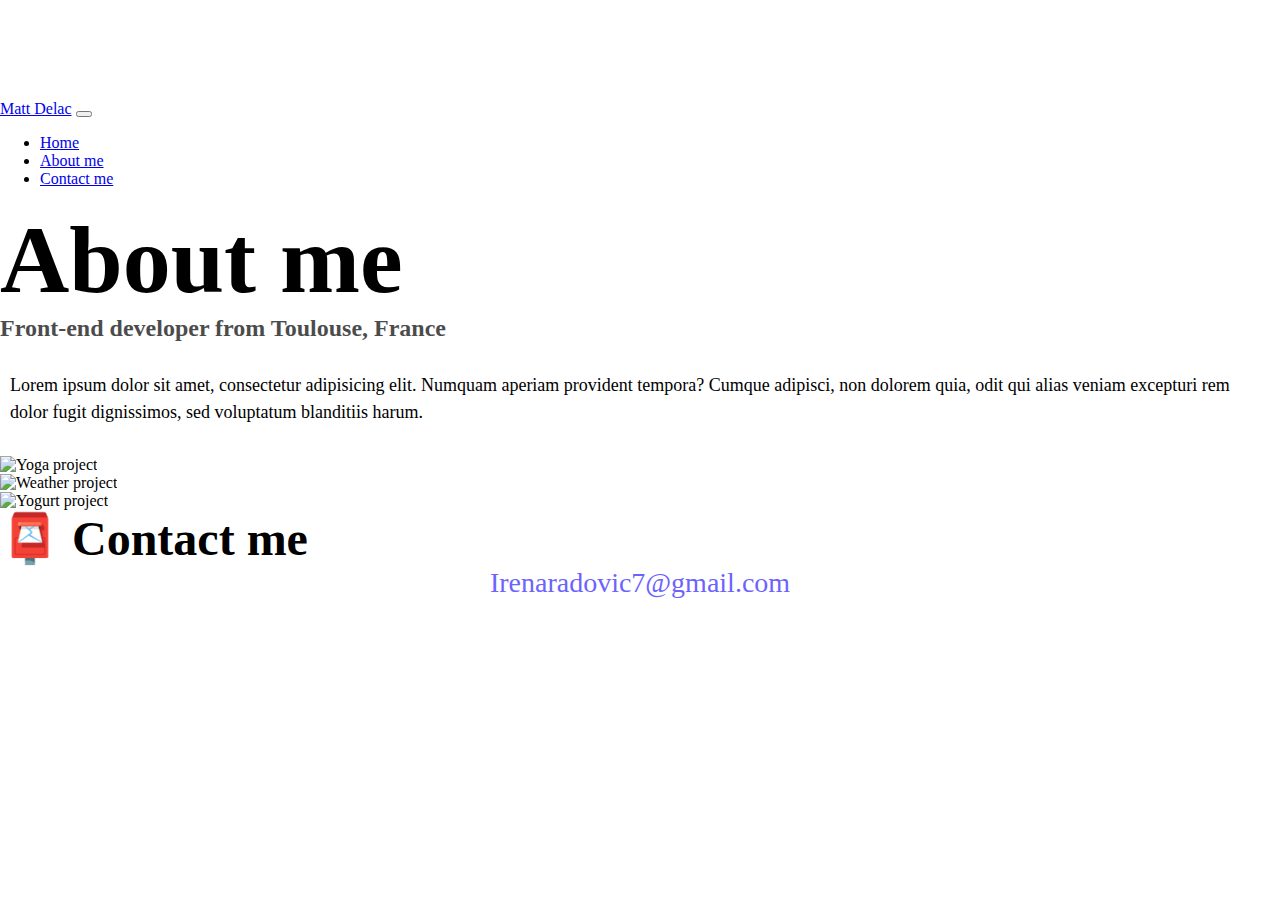
==== about.html @ 53621078 "work for mobile page" ====
<!DOCTYPE html>
<html lang="en">
  <head>
    <meta charset="UTF-8" />
    <meta http-equiv="X-UA-Compatible" content="IE=edge" />
    <meta name="viewport" content="width=device-width, initial-scale=1.0" />
    <link
      href="https://cdn.jsdelivr.net/npm/bootstrap@5.0.0-beta2/dist/css/bootstrap.min.css"
      rel="stylesheet"
      integrity="sha384-BmbxuPwQa2lc/FVzBcNJ7UAyJxM6wuqIj61tLrc4wSX0szH/Ev+nYRRuWlolflfl"
      crossorigin="anonymous"
    />
    <script
      src="https://cdn.jsdelivr.net/npm/bootstrap@5.0.0-beta2/dist/js/bootstrap.bundle.min.js"
      integrity="sha384-b5kHyXgcpbZJO/tY9Ul7kGkf1S0CWuKcCD38l8YkeH8z8QjE0GmW1gYU5S9FOnJ0"
      crossorigin="anonymous"
    ></script>
    <link rel="stylesheet" href="/style.css" />
    <title>About me-Irena RADOVIČ</title>
    <meta
      name="description"
      content="About Irena RADOVIČ, a front-end developer based in Europe"
    />
  </head>
  <body>
    <nav class="navbar navbar-expand-lg navbar-light bg-light fixed-top">
      <div class="container">
        <a class="navbar-brand" href="/" title="Homepage">Matt Delac</a>
        <button
          class="navbar-toggler"
          type="button"
          data-bs-toggle="collapse"
          data-bs-target="#navbarNav"
          aria-controls="navbarNav"
          aria-expanded="false"
          aria-label="Toggle navigation"
        >
          <span class="navbar-toggler-icon"></span>
        </button>
        <div class="collapse navbar-collapse" id="navbarNav">
          <ul class="navbar-nav">
            <li class="nav-item">
              <a class="nav-link" aria-current="page" href="/" tilte="Homepage"
                >Home</a
              >
            </li>
            <li class="nav-item">
              <a
                class="nav-link active"
                href="/about.html"
                title="About Irena RADOVIČ"
                >About me</a
              >
            </li>
            <li class="nav-item">
              <a
                class="nav-link"
                href="/about.html#contact"
                title="Contact Matt Delac"
                >Contact me</a
              >
            </li>
          </ul>
        </div>
      </div>
    </nav>
    <h1 class="text-center">About me</h1>
    <h3 class="text-center">Front-end developer from Toulouse, France</h3>
    <div class="about-paragraphs text-center">
      <p>
        Lorem ipsum dolor sit amet, consectetur adipisicing elit. Numquam
        aperiam provident tempora? Cumque adipisci, non dolorem quia, odit qui
        alias veniam excepturi rem dolor fugit dignissimos, sed voluptatum
        blanditiis harum.
      </p>
    </div>
    <div class="container">
      <div class="row">
        <div class="col-sm-4">
          <img
            src="/images/yoga.png"
            class="img-fluid p-2 mb-4 shadow rounded"
            alt="Yoga project"
          />
        </div>
        <div class="col-sm-4">
          <img
            src="/images/weather.png"
            class="img-fluid p-2 mb-4 shadow rounded"
            alt="Weather project"
          />
        </div>
        <div class="col-sm-4">
          <img
            src="/images/yogurt.png"
            class="img-fluid p-2 mb-4 shadow rounded"
            alt="Yogurt project"
          />
        </div>
      </div>
    </div>
    <div id="contact" class="mt-5">
      <h2 class="text-center">📮 Contact me</h2>
      <a href="Irenaradovic7@gmail.com" class="email-link">
        Irenaradovic7@gmail.com
      </a>
    </div>
  </body>
</html>
---- style.css ----
:root {
  --primary-color: #6c63ff;
  --secondary-color: #f5f2fe;
  --box-shadow: 0 5px 10px rgba(0, 0, 0, 0.3);
}

body {
  margin: 100px 0;
}

h1,
h2,
h3 {
  margin: 0;
}

h1 {
  font-size: 96px;
}

h2 {
  font-size: 48px;
}

h3 {
  font-size: 24px;
  opacity: 0.7;
}

p {
  font-size: 18px;
  line-height: 1.5;
}

.navigation-links {
  display: flex;
  margin-top: 40px;
  justify-content: center;
}

.navigation-links a {
  margin: 20px;
}

.primary-link {
  border-radius: 4px;
  padding: 20px 15px;
  text-decoration: none;
  text-transform: capitalize;
  background: var(--primary-color);
  box-shadow: var(--box-shadow);
  color: white;
}

.primary-link:hover {
  color: white;
}

.secondary-link {
  border-radius: 4px;
  padding: 20px 15px;
  text-decoration: none;
  text-transform: capitalize;
  color: var(--primary-color);
  border: 1px solid var(--primary-color);
}

.homepage-link {
  color: var(--primary-color);
  text-align: center;
  display: block;
}

.about-paragraphs {
  margin: 30px 0;
}

.about-paragraphs p {
  margin: 10px;
}

.email-link {
  display: flex;
  justify-content: center;
  color: var(--primary-color);
  font-size: 28px;
  text-decoration: none;
}

.email-link:hover {
  text-decoration: underline;
}

@media (max-width: 576px) {
  h1 {
    font-size: 48px;
    line-height: 1.5;
  }

  h2 {
    font-size: 32px;
    text-align: center;
  }

  p {
    text-align: center;
  }

  .project-link {
    display: block;
    text-align: center;
    margin: 0 20px;
  }
}
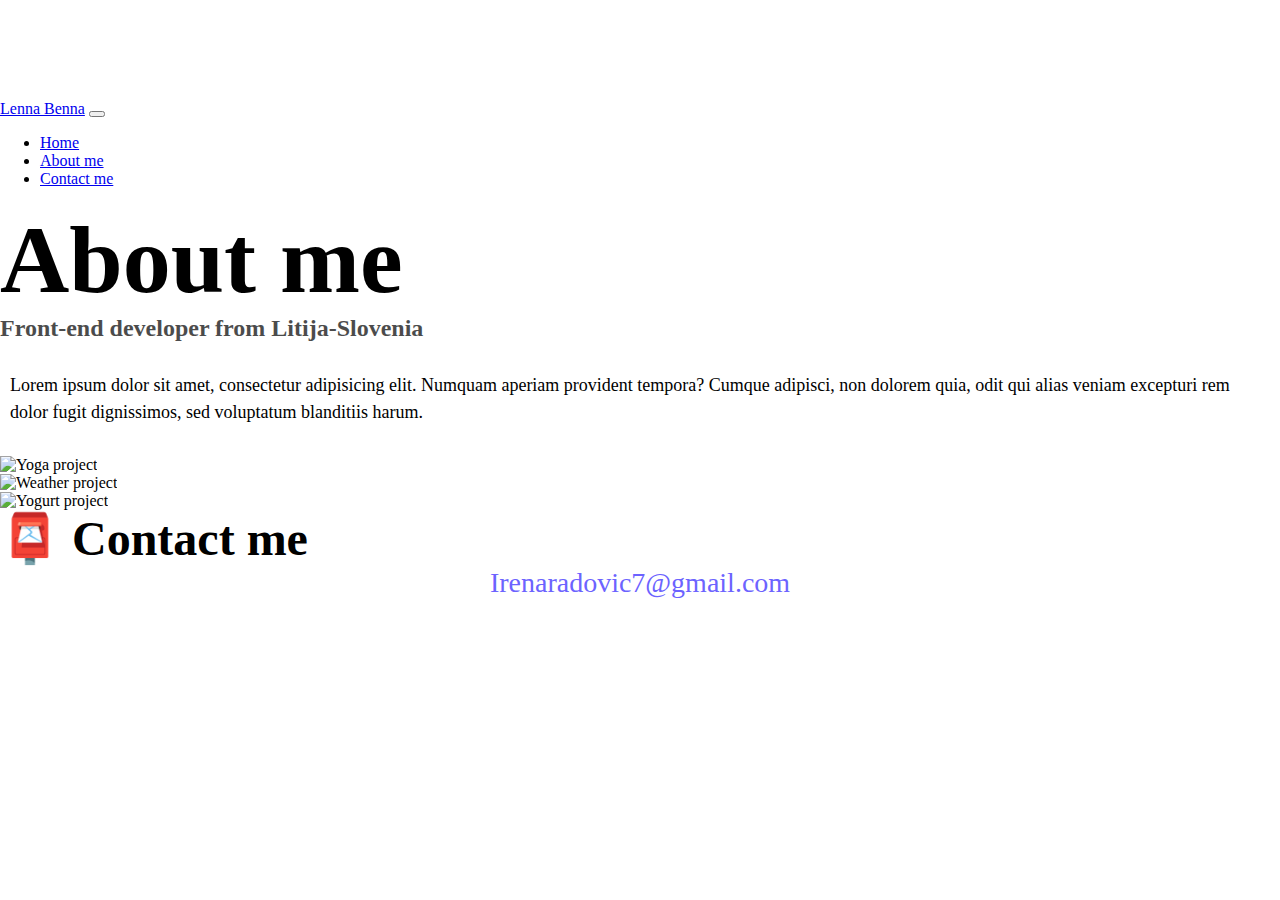
==== commit 060290c9: "work for the title element" ====
--- a/about.html
+++ b/about.html
@@ -25,7 +25,7 @@
   <body>
     <nav class="navbar navbar-expand-lg navbar-light bg-light fixed-top">
       <div class="container">
-        <a class="navbar-brand" href="/" title="Homepage">Matt Delac</a>
+        <a class="navbar-brand" href="/" title="Homepage">Lenna Benna</a>
         <button
           class="navbar-toggler"
           type="button"
@@ -56,7 +56,7 @@
               <a
                 class="nav-link"
                 href="/about.html#contact"
-                title="Contact Matt Delac"
+                title="Contact Irena RADOVIČ"
                 >Contact me</a
               >
             </li>
@@ -65,7 +65,7 @@
       </div>
     </nav>
     <h1 class="text-center">About me</h1>
-    <h3 class="text-center">Front-end developer from Toulouse, France</h3>
+    <h3 class="text-center">Front-end developer from <LItija-Slovenia>Litija-Slovenia</LItija-Slovenia></h3>
     <div class="about-paragraphs text-center">
       <p>
         Lorem ipsum dolor sit amet, consectetur adipisicing elit. Numquam
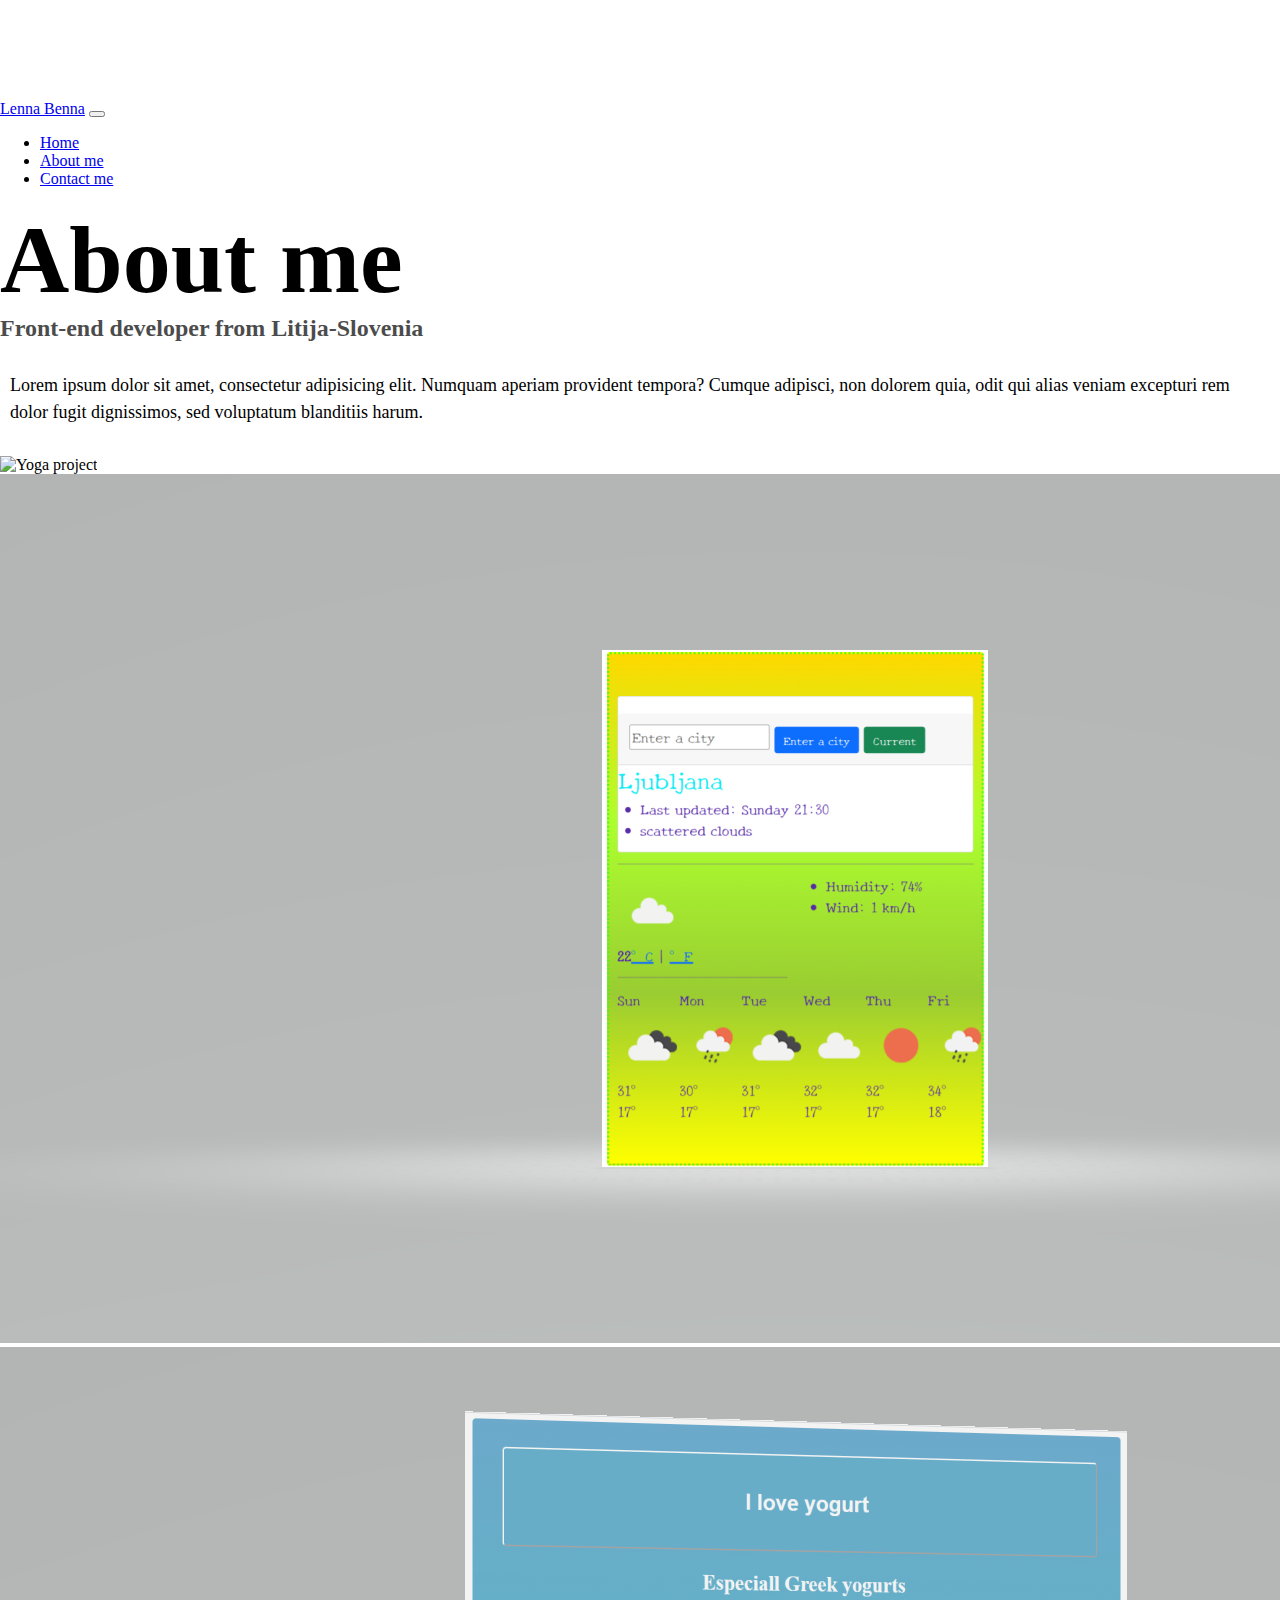
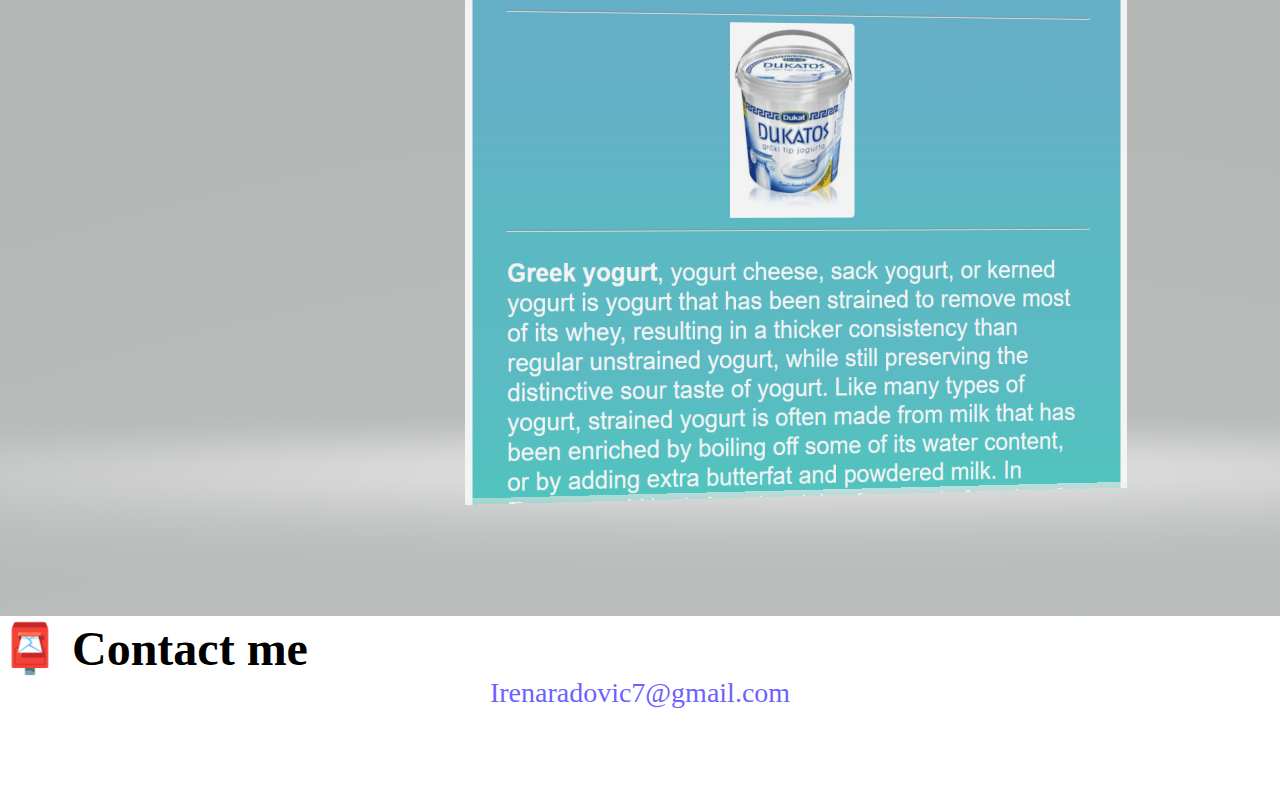
==== commit 4d76ca01: "add png picture of screnshot from the png" ====
--- a/about.html
+++ b/about.html
@@ -85,14 +85,14 @@
         </div>
         <div class="col-sm-4">
           <img
-            src="/images/weather.png"
+            src="/images/weather!.png"
             class="img-fluid p-2 mb-4 shadow rounded"
             alt="Weather project"
           />
         </div>
         <div class="col-sm-4">
           <img
-            src="/images/yogurt.png"
+            src="/images/YOGURT.png"
             class="img-fluid p-2 mb-4 shadow rounded"
             alt="Yogurt project"
           />
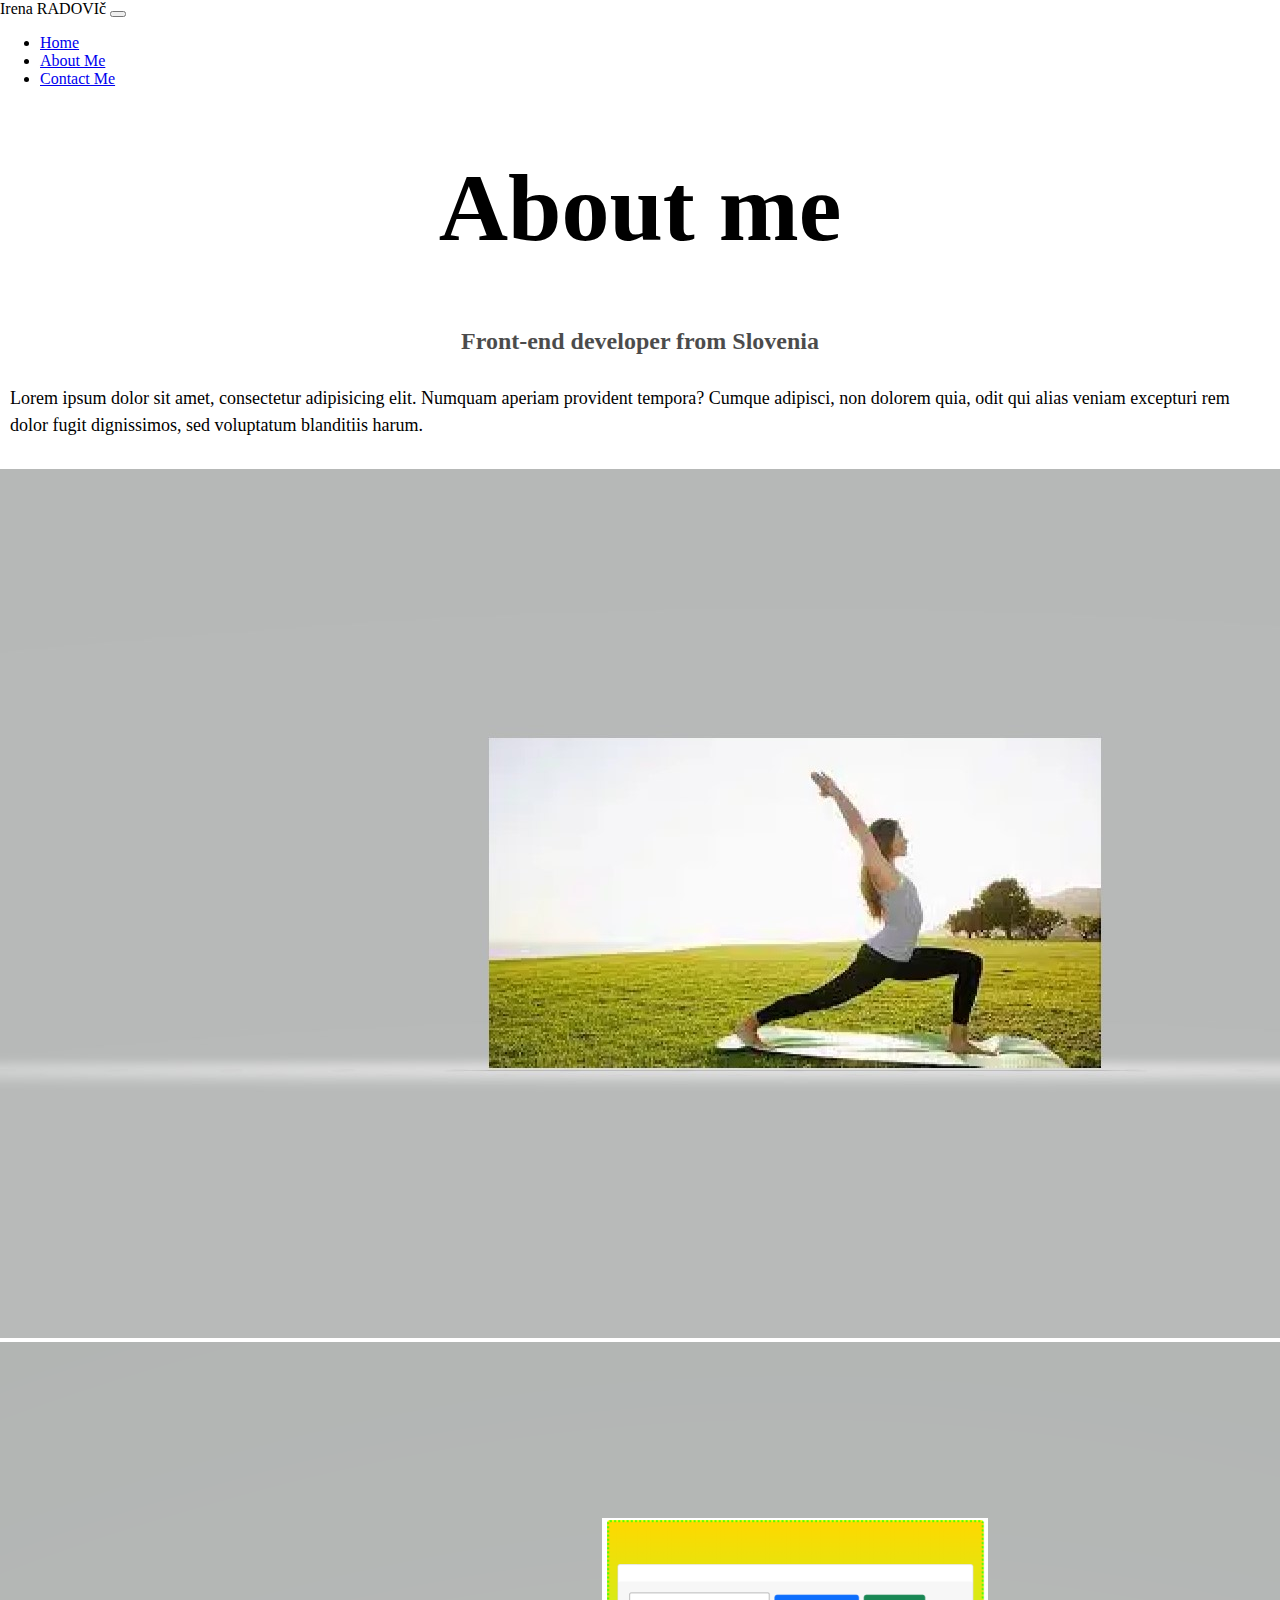
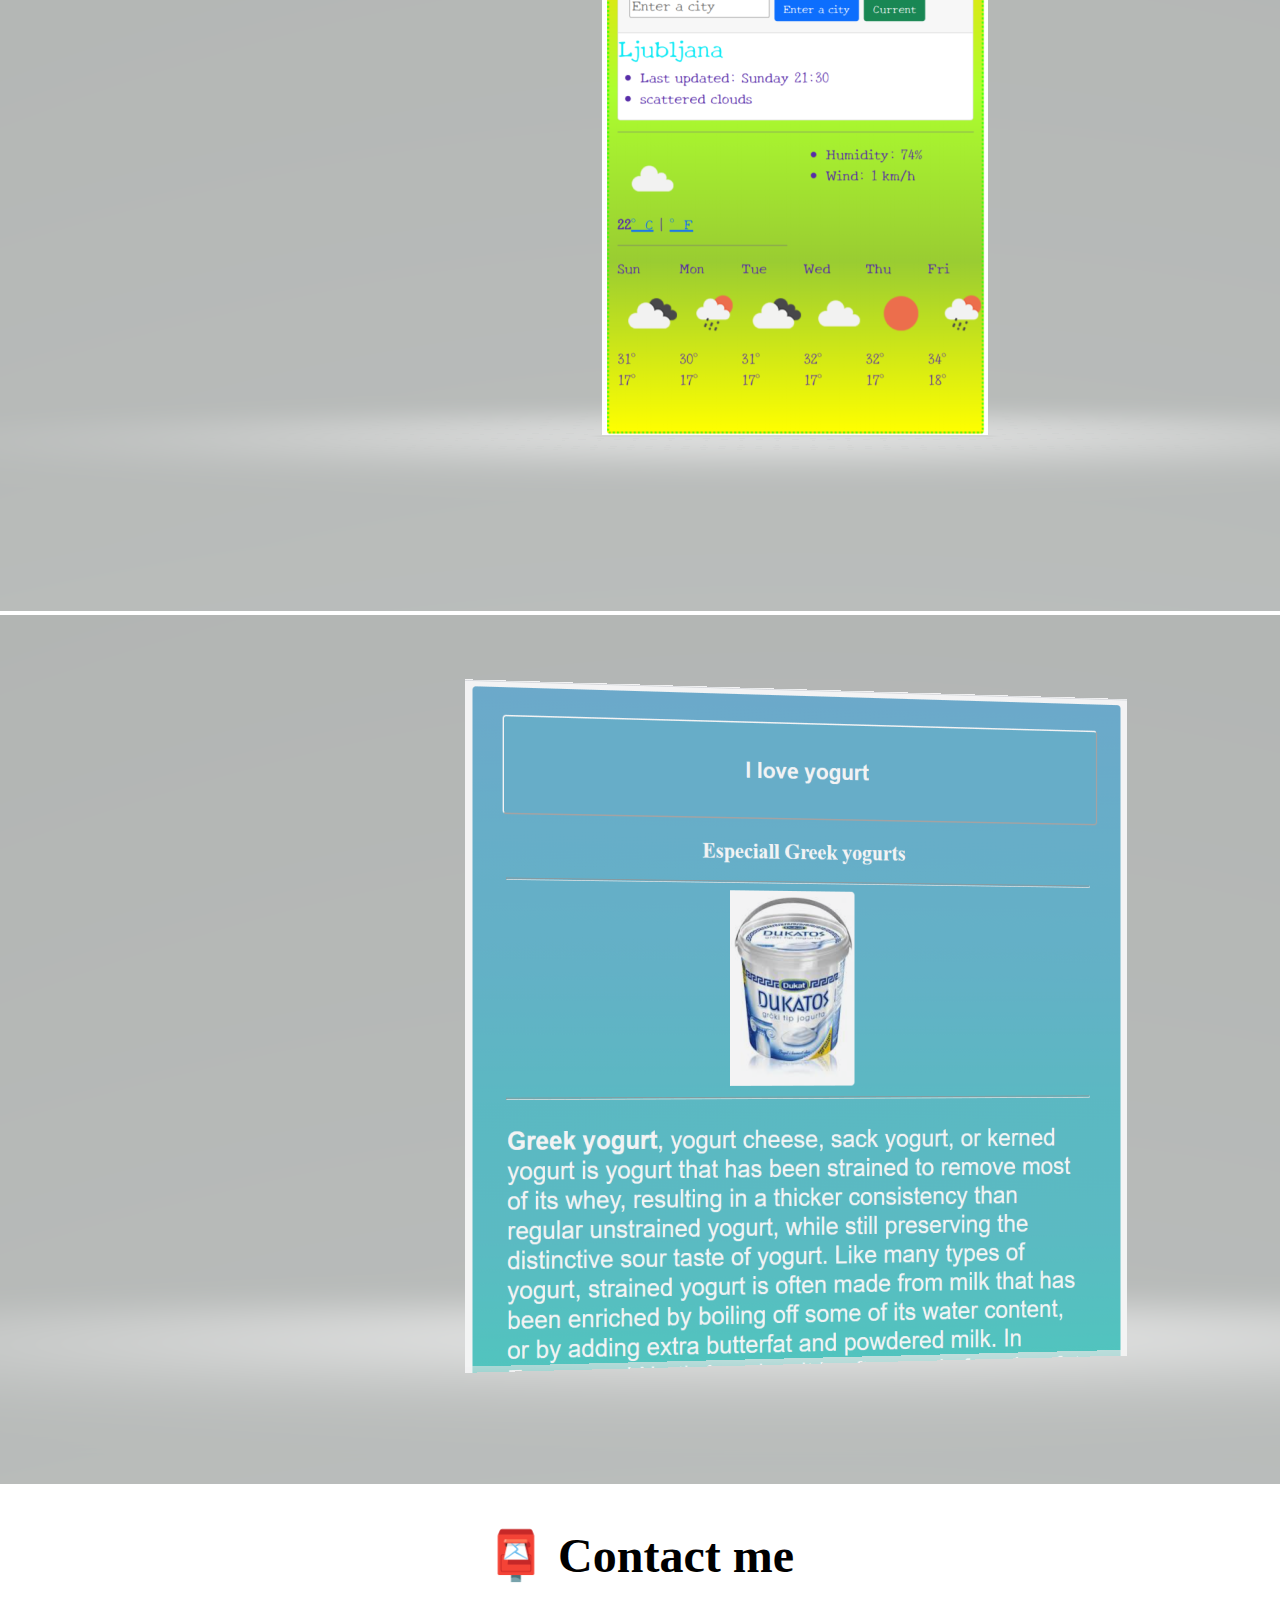
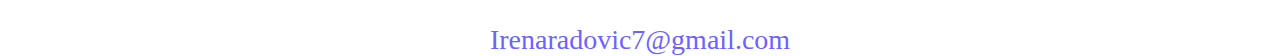
==== commit 437ea489: "change the picture" ====
--- a/about.html
+++ b/about.html
@@ -5,100 +5,79 @@
     <meta http-equiv="X-UA-Compatible" content="IE=edge" />
     <meta name="viewport" content="width=device-width, initial-scale=1.0" />
     <link
-      href="https://cdn.jsdelivr.net/npm/bootstrap@5.0.0-beta2/dist/css/bootstrap.min.css"
+      href="https://cdn.jsdelivr.net/npm/bootstrap@5.1.0/dist/css/bootstrap.min.css"
       rel="stylesheet"
-      integrity="sha384-BmbxuPwQa2lc/FVzBcNJ7UAyJxM6wuqIj61tLrc4wSX0szH/Ev+nYRRuWlolflfl"
+      integrity="sha384-KyZXEAg3QhqLMpG8r+8fhAXLRk2vvoC2f3B09zVXn8CA5QIVfZOJ3BCsw2P0p/We"
       crossorigin="anonymous"
     />
     <script
-      src="https://cdn.jsdelivr.net/npm/bootstrap@5.0.0-beta2/dist/js/bootstrap.bundle.min.js"
-      integrity="sha384-b5kHyXgcpbZJO/tY9Ul7kGkf1S0CWuKcCD38l8YkeH8z8QjE0GmW1gYU5S9FOnJ0"
+      src="https://cdn.jsdelivr.net/npm/bootstrap@5.1.0/dist/js/bootstrap.bundle.min.js"
+      integrity="sha384-U1DAWAznBHeqEIlVSCgzq+c9gqGAJn5c/t99JyeKa9xxaYpSvHU5awsuZVVFIhvj"
       crossorigin="anonymous"
     ></script>
-    <link rel="stylesheet" href="/style.css" />
-    <title>About me-Irena RADOVIČ</title>
-    <meta
-      name="description"
-      content="About Irena RADOVIČ, a front-end developer based in Europe"
-    />
+    <link rel="stylesheet" href="style.css" />
+    <title>Irena RADOVIč</title>
   </head>
   <body>
-    <nav class="navbar navbar-expand-lg navbar-light bg-light fixed-top">
-      <div class="container">
-        <a class="navbar-brand" href="/" title="Homepage">Lenna Benna</a>
+    <nav class="navbar sticky-top navbar-expand-lg navbar-light bg-light">
+      <div class="container-fluid">
+        <a class="navbar-brand">Irena RADOVIč</a>
+        
         <button
           class="navbar-toggler"
           type="button"
           data-bs-toggle="collapse"
-          data-bs-target="#navbarNav"
-          aria-controls="navbarNav"
+          data-bs-target="#navbarNavDropdown"
+          aria-controls="navbarNavDropdown"
           aria-expanded="false"
           aria-label="Toggle navigation"
         >
           <span class="navbar-toggler-icon"></span>
         </button>
-        <div class="collapse navbar-collapse" id="navbarNav">
+        <div class="collapse navbar-collapse" id="navbarNavDropdown">
           <ul class="navbar-nav">
             <li class="nav-item">
-              <a class="nav-link" aria-current="page" href="/" tilte="Homepage"
-                >Home</a
-              >
+              <a class="nav-link" aria-current="page" href="index.html">Home</a>
             </li>
             <li class="nav-item">
-              <a
-                class="nav-link active"
-                href="/about.html"
-                title="About Irena RADOVIČ"
-                >About me</a
-              >
+              <a class="nav-link active" href="about.html">About Me</a>
             </li>
             <li class="nav-item">
-              <a
-                class="nav-link"
-                href="/about.html#contact"
-                title="Contact Irena RADOVIČ"
-                >Contact me</a
-              >
+              <a class="nav-link" href="about.html#contact">Contact Me</a>
             </li>
           </ul>
         </div>
       </div>
     </nav>
-    <h1 class="text-center">About me</h1>
-    <h3 class="text-center">Front-end developer from <LItija-Slovenia>Litija-Slovenia</LItija-Slovenia></h3>
-    <div class="about-paragraphs text-center">
-      <p>
-        Lorem ipsum dolor sit amet, consectetur adipisicing elit. Numquam
-        aperiam provident tempora? Cumque adipisci, non dolorem quia, odit qui
-        alias veniam excepturi rem dolor fugit dignissimos, sed voluptatum
-        blanditiis harum.
-      </p>
-    </div>
-    <div class="container">
-      <div class="row">
-        <div class="col-sm-4">
-          <img
-            src="/images/yoga.png"
-            class="img-fluid p-2 mb-4 shadow rounded"
-            alt="Yoga project"
-          />
-        </div>
-        <div class="col-sm-4">
-          <img
-            src="/images/weather!.png"
-            class="img-fluid p-2 mb-4 shadow rounded"
-            alt="Weather project"
-          />
-        </div>
-        <div class="col-sm-4">
-          <img
-            src="/images/YOGURT.png"
-            class="img-fluid p-2 mb-4 shadow rounded"
-            alt="Yogurt project"
-          />
+    <div class="app-wrapper">
+      <h1>About me</h1>
+     <ul></ul>
+      <h3>Front-end developer from Slovenia</h3>
+      <ul></ul>
+      <div class="about-paragraphs text-center">
+        <p>
+          Lorem ipsum dolor sit amet, consectetur adipisicing elit. Numquam
+          aperiam provident tempora? Cumque adipisci, non dolorem quia, odit qui
+          alias veniam excepturi rem dolor fugit dignissimos, sed voluptatum
+          blanditiis harum.
+        </p>
+      </div>
+      <div class="container">
+        <div class="row">
+          <div class="col-sm-4">
+            <img src="images/joga.jpg" class="img-fluid p-2 shadow rounded" />
+          </div>
+          <div class="col-sm-4">
+            <img
+              src="images/weather!.png"
+              class="img-fluid p-2 shadow rounded"
+            />
+          </div>
+          <div class="col-sm-4">
+            <img src="images/YOGURT.png" class="img-fluid p-2 shadow rounded" />
+          </div>
         </div>
       </div>
-    </div>
     <div id="contact" class="mt-5">
       <h2 class="text-center">📮 Contact me</h2>
       <a href="Irenaradovic7@gmail.com" class="email-link">
--- a/style.css
+++ b/style.css
@@ -5,16 +5,19 @@
 }
 
 body {
-  margin: 100px 0;
+
+  margin:  0;
 }
 
 h1,
 h2,
-h3 {
-  margin: 0;
+h3 { 
+  
+  text-align: center;
 }
 
 h1 {
+
   font-size: 96px;
 }
 
@@ -40,6 +43,11 @@
 
 .navigation-links a {
   margin: 20px;
+  justify-content: center;
+  border-radius: 4px;
+  padding: 20px 15px;
+  color: white;
+  background: var(--primary-color);
 }
 
 .primary-link {
